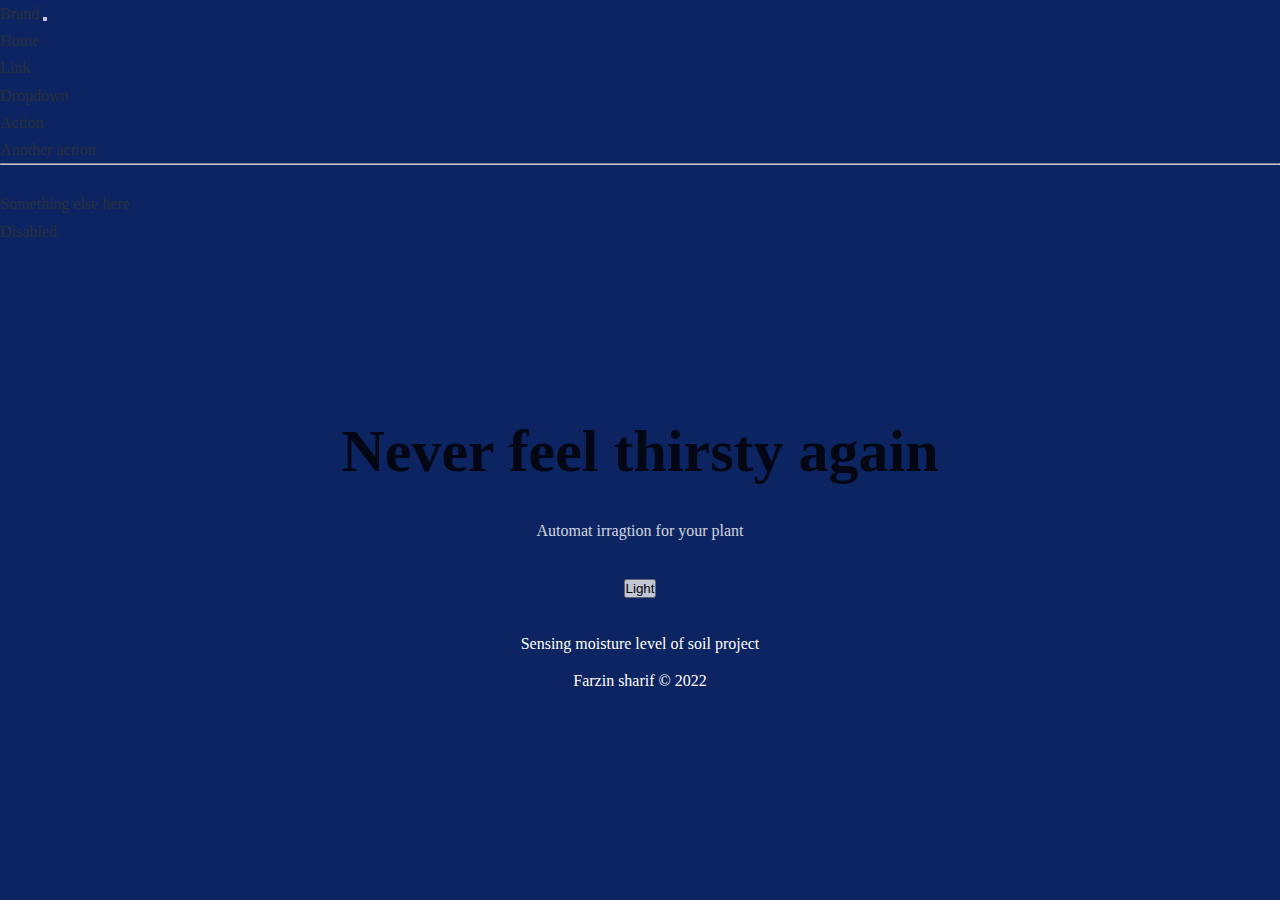
==== index.html @ 9ef51f1a "intial front side website committed" ====
<!DOCTYPE html>
<html lang="en">
  <head>
    <meta charset="UTF-8" />
    <meta name="viewport" content="width=device-width, initial-scale=1.0" />
    <meta http-equiv="X-UA-Compatible" content="ie=edge" />
    <meta name="description" content="Welcome to the First Site" />
    <meta name="keywords" content="HTML ,CSS, PHP, developer" />
    <link
      rel="stylesheet"
      href="https://use.fontawesome.com/releases/v5.8.2/css/all.css"
      integrity="sha384-oS3vJWv+0UjzBfQzYUhtDYW+Pj2yciDJxpsK1OYPAYjqT085Qq/1cq5FLXAZQ7Ay"
      crossorigin="anonymous"
    />
    <link rel="stylesheet" href="css/style.css" />
    
    <title>Developer Site | Welcome</title>
    <link href="https://cdn.jsdelivr.net/npm/bootstrap@5.3.0-alpha3/dist/css/bootstrap.min.css" rel="stylesheet" integrity="sha384-KK94CHFLLe+nY2dmCWGMq91rCGa5gtU4mk92HdvYe+M/SXH301p5ILy+dN9+nJOZ" crossorigin="anonymous">
  </head>
  <body>
    <script src="https://cdn.jsdelivr.net/npm/bootstrap@5.3.0-alpha3/dist/js/bootstrap.bundle.min.js" integrity="sha384-ENjdO4Dr2bkBIFxQpeoTz1HIcje39Wm4jDKdf19U8gI4ddQ3GYNS7NTKfAdVQSZe" crossorigin="anonymous"></script>
    <header class="shadow">


      <div id="showcase">
        <nav class="navbar navbar-expand-lg navbar-dark shadow-5-strong">
          <!-- Container wrapper -->
          <div class="container-fluid">
            <!-- Navbar brand -->
            <a class="navbar-brand" href="#">Brand</a>
        
            <!-- Toggle button -->
            <button
              class="navbar-toggler"
              type="button"
              data-mdb-toggle="collapse"
              data-mdb-target="#navbarSupportedContent"
              aria-controls="navbarSupportedContent"
              aria-expanded="false"
              aria-label="Toggle navigation"
            >
              <i class="fas fa-bars"></i>
            </button>
        
            <!-- Collapsible wrapper -->
            <div class="collapse navbar-collapse" id="navbarSupportedContent">
              <!-- Left links -->
              <ul class="navbar-nav me-auto mb-2 mb-lg-0">
                <li class="nav-item">
                  <a class="nav-link active" aria-current="page" href="#">Home</a>
                </li>
                <li class="nav-item">
                  <a class="nav-link" href="#">Link</a>
                </li>
                <!-- Navbar dropdown -->
                <li class="nav-item dropdown">
                  <a
                    class="nav-link dropdown-toggle"
                    href="#"
                    id="navbarDropdown"
                    role="button"
                    data-mdb-toggle="dropdown"
                    aria-expanded="false"
                  >
                    Dropdown
                  </a>
                  <!-- Dropdown menu -->
                  <ul class="dropdown-menu" aria-labelledby="navbarDropdown">
                    <li>
                      <a class="dropdown-item" href="#">Action</a>
                    </li>
                    <li>
                      <a class="dropdown-item" href="#">Another action</a>
                    </li>
                    <li><hr class="dropdown-divider" /></li>
                    <li>
                      <a class="dropdown-item" href="#">Something else here</a>
                    </li>
                  </ul>
                </li>
                <li class="nav-item">
                  <a class="nav-link disabled" href="#" tabindex="-1" aria-disabled="true"
                    >Disabled</a
                  >
                </li>
              </ul>
              <!-- Left links -->
            </div>
            <!-- Collapsible wrapper -->
          </div>
          <!-- Container wrapper -->
        </nav>
        <!-- Navbar -->
        <div class="container">
          <div class="showcase-content">
            <h1>Never feel thirsty again</h1>
            <p class="lead">
              Automat irragtion for your plant
            </p>
            <button type="button" class="btn btn-light">Light</button>
          </div>
        </div>
      </div>

    </header>

 
    <footer id="main-footer">
      <p>Sensing moisture level of soil project</p>
      <p>Farzin sharif &copy; 2022<br></p>
    </footer>
  </body>
</html>
---- css/style.css ----
/* Reset */
* {
  margin: 0;
  padding: 0;
  box-sizing: border-box;
}

/* Main Styling */
html,
body {
  line-height: 1.7em;
  background-color: #0c2461;
}

a {
  color: #333;
  text-decoration: none;
}

h1,
h2,
h3 {
  padding-bottom: 20px;
}

p {
  margin: 10px 0;
}
#nav{
  color: green;
}

/* Utility Classes */
.container {
  margin: auto;
  max-width: 1100px;
  overflow: auto;
  padding: 0 20px;
  text-align: right;
}

.text-primary {
  color: #0c2461;
}

/* Showcase */
#showcase {
  background: url("../img/showcase.jpg") no-repeat center center/cover;
  height: 600px;
  opacity: 0.8;
}

#showcase .showcase-content {
  color: #fff;
  text-align: center;
  padding-top: 170px;
}

#showcase .showcase-content h1 {
  font-size: 60px;
  line-height: 1.2em;
  color: black;
}

#showcase .showcase-content p {
  padding-bottom: 20px;
  line-height: 1.7em;
}


/* Footer */
#main-footer {
  text-align: center;
  background: #0c2461;
  color: #fff;
  padding: 20px;
}
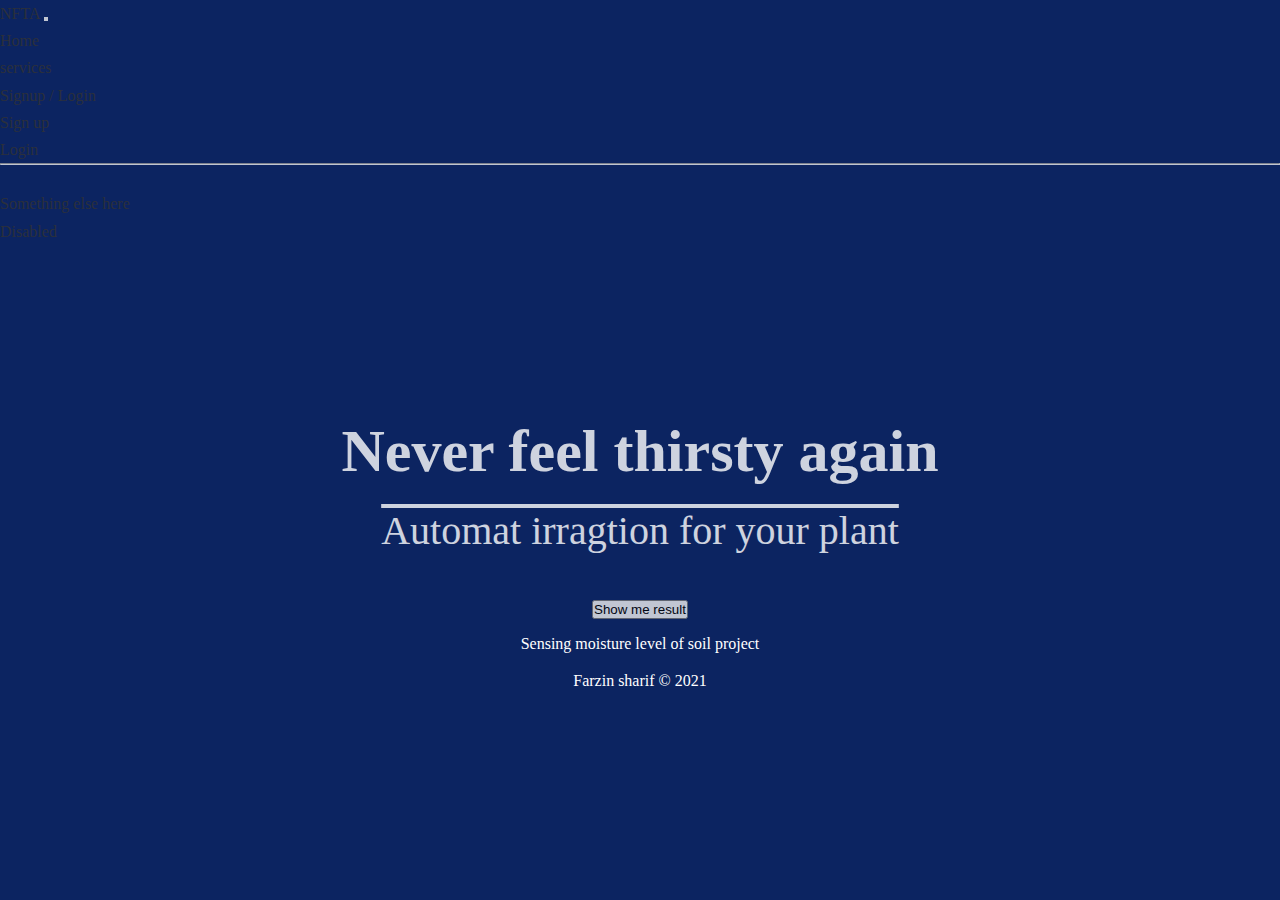
==== commit eaca9b0a: "frot page completed" ====
--- a/index.html
+++ b/index.html
@@ -27,7 +27,7 @@
           <!-- Container wrapper -->
           <div class="container-fluid">
             <!-- Navbar brand -->
-            <a class="navbar-brand" href="#">Brand</a>
+            <a class="navbar-brand" href="#">NFTA</a>
         
             <!-- Toggle button -->
             <button
@@ -50,7 +50,7 @@
                   <a class="nav-link active" aria-current="page" href="#">Home</a>
                 </li>
                 <li class="nav-item">
-                  <a class="nav-link" href="#">Link</a>
+                  <a class="nav-link" href="#">services</a>
                 </li>
                 <!-- Navbar dropdown -->
                 <li class="nav-item dropdown">
@@ -62,15 +62,15 @@
                     data-mdb-toggle="dropdown"
                     aria-expanded="false"
                   >
-                    Dropdown
+                    Signup / Login
                   </a>
                   <!-- Dropdown menu -->
                   <ul class="dropdown-menu" aria-labelledby="navbarDropdown">
                     <li>
-                      <a class="dropdown-item" href="#">Action</a>
+                      <a class="dropdown-item" href="#">Sign up</a>
                     </li>
                     <li>
-                      <a class="dropdown-item" href="#">Another action</a>
+                      <a class="dropdown-item" href="#">Login</a>
                     </li>
                     <li><hr class="dropdown-divider" /></li>
                     <li>
@@ -97,7 +97,7 @@
             <p class="lead">
               Automat irragtion for your plant
             </p>
-            <button type="button" class="btn btn-light">Light</button>
+            <button type="button" class="btn btn-light">Show me result</button>
           </div>
         </div>
       </div>
@@ -107,7 +107,7 @@
  
     <footer id="main-footer">
       <p>Sensing moisture level of soil project</p>
-      <p>Farzin sharif &copy; 2022<br></p>
+      <p>Farzin sharif &copy; 2021<br></p>
     </footer>
   </body>
 </html>
--- a/css/style.css
+++ b/css/style.css
@@ -18,20 +18,11 @@
   text-decoration: none;
 }
 
-h1,
-h2,
-h3 {
-  padding-bottom: 20px;
-}
 
 p {
   margin: 10px 0;
 }
-#nav{
-  color: green;
-}
 
-/* Utility Classes */
 .container {
   margin: auto;
   max-width: 1100px;
@@ -60,16 +51,16 @@
 #showcase .showcase-content h1 {
   font-size: 60px;
   line-height: 1.2em;
-  color: black;
+  color: white;
 }
 
 #showcase .showcase-content p {
   padding-bottom: 20px;
   line-height: 1.7em;
+  text-decoration: overline;
+  font-size: 40px;
 }
 
-
-/* Footer */
 #main-footer {
   text-align: center;
   background: #0c2461;
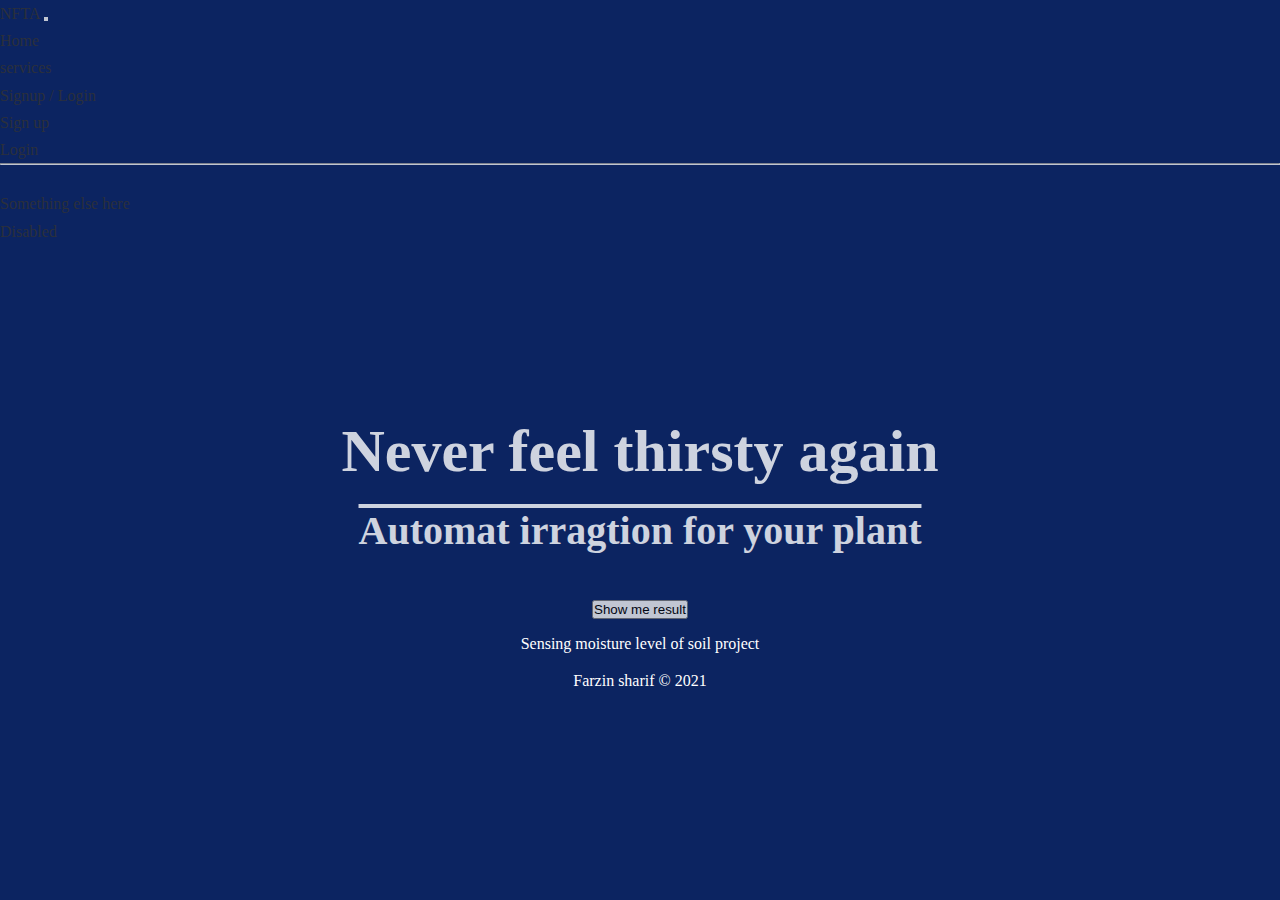
==== commit f2124d46: "flask webservice imported" ====
--- a/index.html
+++ b/index.html
@@ -95,7 +95,7 @@
           <div class="showcase-content">
             <h1>Never feel thirsty again</h1>
             <p class="lead">
-              Automat irragtion for your plant
+             <b>Automat irragtion for your plant</b> 
             </p>
             <button type="button" class="btn btn-light">Show me result</button>
           </div>
